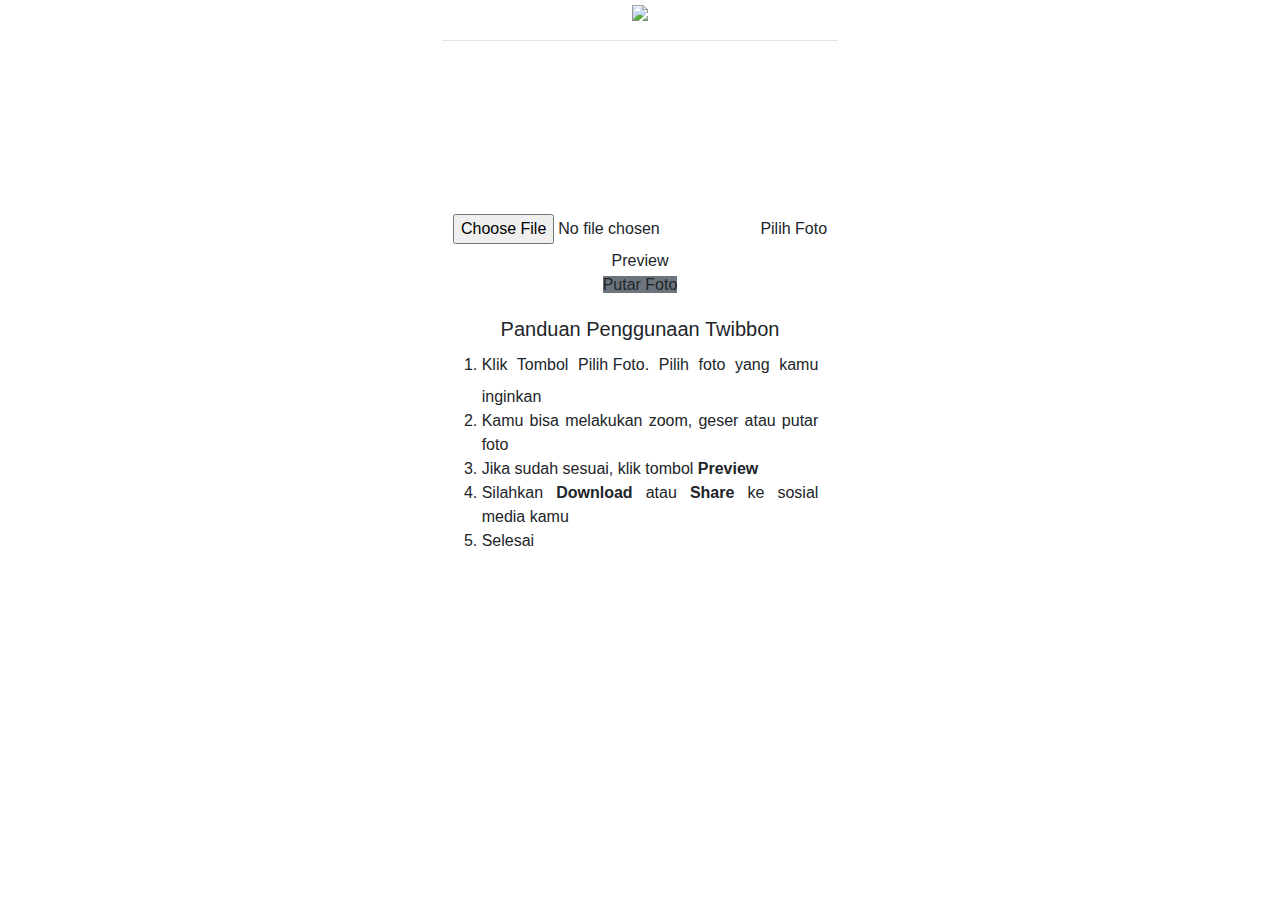
==== test.html @ 63d93a02 "Create test.html" ====
<!doctype html>
<html lang="en">
<head>
<meta charset="utf-8">
<meta name="viewport" content="width=device-width, initial-scale=1, shrink-to-fit=no">
<link rel="stylesheet" href="https://maxcdn.bootstrapcdn.com/bootstrap/4.0.0/css/bootstrap.min.css" integrity="sha384-Gn5384xqQ1aoWXA+058RXPxPg6fy4IWvTNh0E263XmFcJlSAwiGgFAW/dAiS6JXm" crossorigin="anonymous">
<link rel="stylesheet" href="css/croppie.css">
<link rel="stylesheet" href="css/app.css"> 
<script src="https://kit.fontawesome.com/c2b9b7aca3.js"></script> 

<title>udbmoving - UDB Twibbon Generator</title>

</head>
<body>

<div class="container-fluid">
<div class="row justify-content-center">
<div class="col-md-4 text-center mb-4"> 
<img src="images/logo.png" width="120"/>
<hr/>
<div class="uploader"> 
<canvas id="imageCanvas" class="image-canvas"></canvas>
<div class="download-button"> 
<input type="file" name="file" id="imageLoader" class="inputfile" accept="image/*" /> 
<label for="imageLoader">Pilih Foto</label>
<a class="basic-result button">Preview</a>
</div>
<div class="profile-pic-wrap">
<div id="demo-basic"></div> 
<a class="button bg-secondary" id="putar">Putar Foto</a>
</div> 
<a id="downloadlink"></a>
</div>
<div class="card-body">
<h5 class="card-title text-center">Panduan Penggunaan Twibbon</h5>
<ol type="numbered" style="padding-left:20px; text-align:justify;">
<li>Klik Tombol <label for="imageLoader">Pilih Foto</label>. Pilih foto yang kamu inginkan</li>
<li>Kamu bisa melakukan zoom, geser atau putar foto</li>
<li>Jika sudah sesuai, klik tombol <b>Preview</b></li>
<li>Silahkan <b>Download</b> atau <b>Share</b> ke sosial media kamu</li>
<li>Selesai</li>
</ol>
</div>
</div>
</div>
</div> 

<script src="https://code.jquery.com/jquery-3.5.1.slim.min.js" integrity="sha256-4+XzXVhsDmqanXGHaHvgh1gMQKX40OUvDEBTu8JcmNs=" crossorigin="anonymous"></script> 
<script src="https://cdnjs.cloudflare.com/ajax/libs/croppie/2.6.5/croppie.min.js"></script> 
<script src="https://cdn.jsdelivr.net/npm/sweetalert2@10"></script> 
<script src="js/load-image.all.min.js"></script>
<style type="text/css">
	.cr-boundary:before{content:'';position:absolute;top:0;left:0;height:100%;width:100%;background-image:url(badut.png);background-size:100%}
</style>
<script type="text/javascript">var kampanye = '1_twibbon_udb.png'; var judul = 'udbmoving';</script>
<script src="js/app.js"></script> 

</body>
</html>
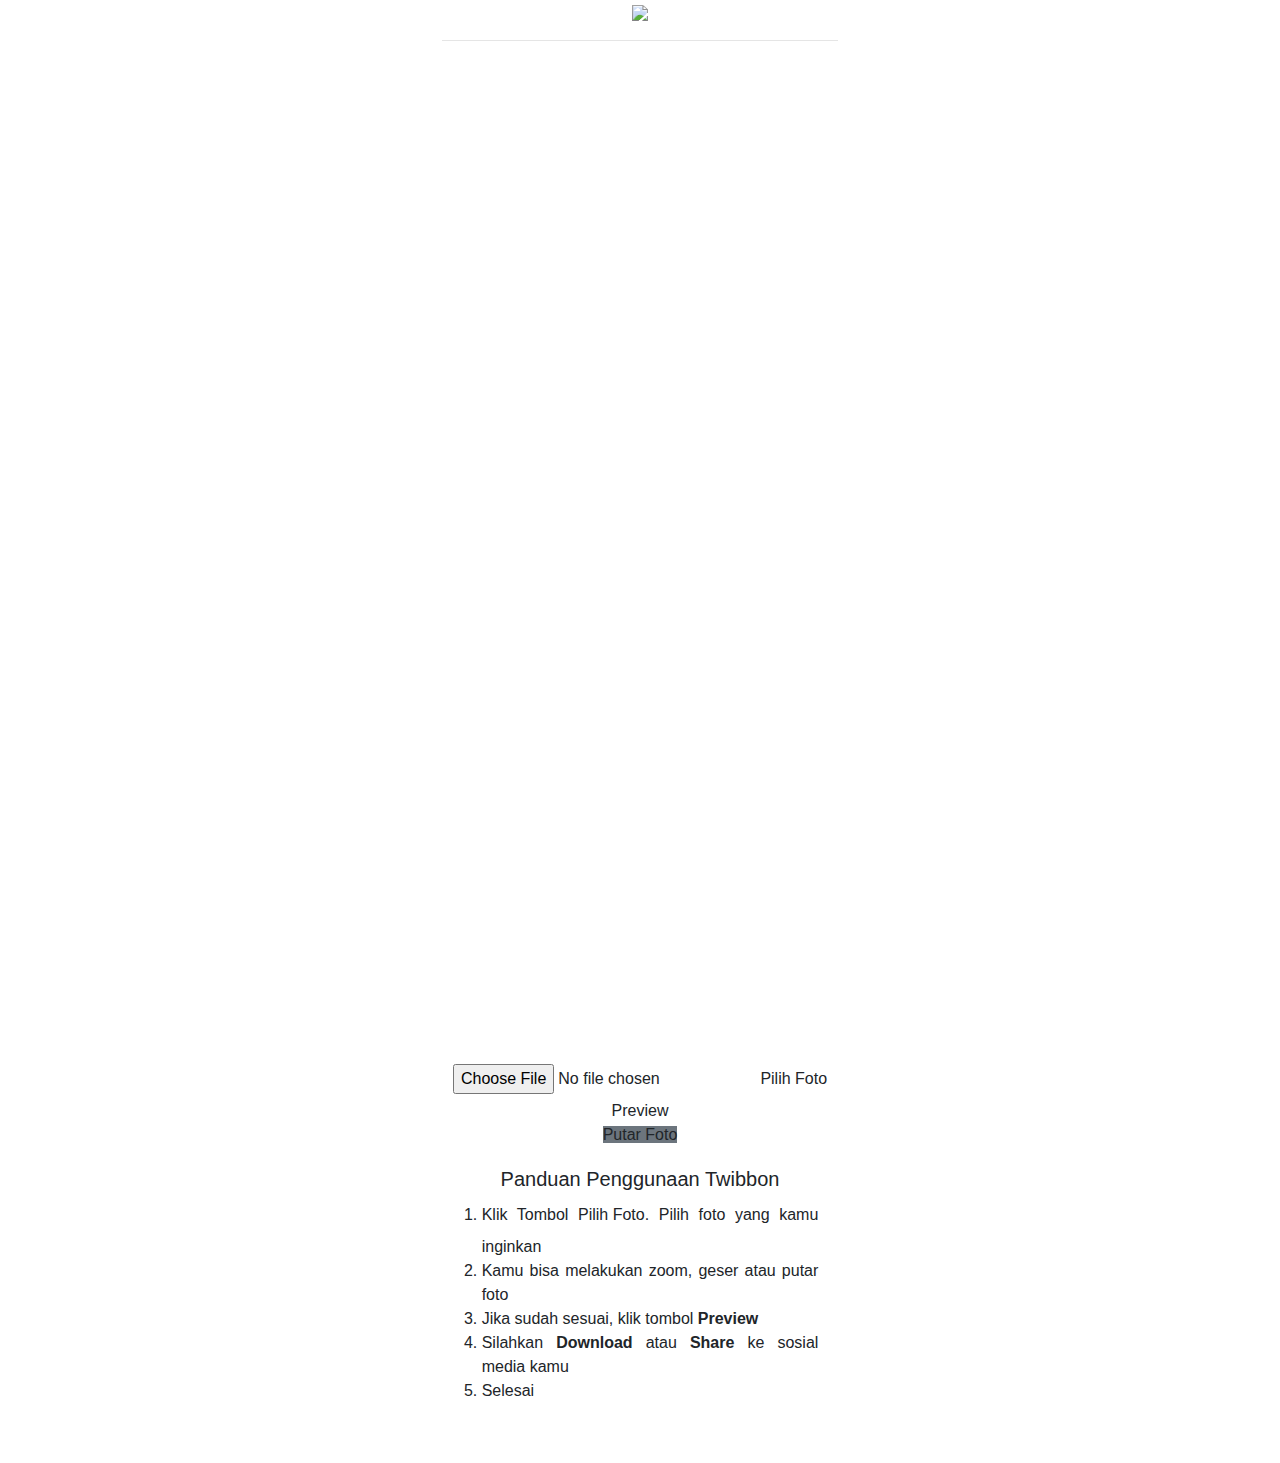
==== commit 25eb5109: "Update test.html" ====
--- a/test.html
+++ b/test.html
@@ -4,8 +4,8 @@
 <meta charset="utf-8">
 <meta name="viewport" content="width=device-width, initial-scale=1, shrink-to-fit=no">
 <link rel="stylesheet" href="https://maxcdn.bootstrapcdn.com/bootstrap/4.0.0/css/bootstrap.min.css" integrity="sha384-Gn5384xqQ1aoWXA+058RXPxPg6fy4IWvTNh0E263XmFcJlSAwiGgFAW/dAiS6JXm" crossorigin="anonymous">
-<link rel="stylesheet" href="css/croppie.css">
-<link rel="stylesheet" href="css/app.css"> 
+<link rel="stylesheet" href="https://www.twibbon.udb.ac.id/css/croppie.css">
+<link rel="stylesheet" href="https://www.twibbon.udb.ac.id/css/app.css"> 
 <script src="https://kit.fontawesome.com/c2b9b7aca3.js"></script> 
 
 <title>udbmoving - UDB Twibbon Generator</title>
@@ -23,7 +23,7 @@
 <div class="download-button"> 
 <input type="file" name="file" id="imageLoader" class="inputfile" accept="image/*" /> 
 <label for="imageLoader">Pilih Foto</label>
-<a class="basic-result button">Preview</a>
+<a class="button" id="basic-result">Preview</a>
 </div>
 <div class="profile-pic-wrap">
 <div id="demo-basic"></div> 
@@ -48,12 +48,204 @@
 <script src="https://code.jquery.com/jquery-3.5.1.slim.min.js" integrity="sha256-4+XzXVhsDmqanXGHaHvgh1gMQKX40OUvDEBTu8JcmNs=" crossorigin="anonymous"></script> 
 <script src="https://cdnjs.cloudflare.com/ajax/libs/croppie/2.6.5/croppie.min.js"></script> 
 <script src="https://cdn.jsdelivr.net/npm/sweetalert2@10"></script> 
-<script src="js/load-image.all.min.js"></script>
+<script src="https://www.twibbon.udb.ac.id/js/load-image.all.min.js"></script>
 <style type="text/css">
 	.cr-boundary:before{content:'';position:absolute;top:0;left:0;height:100%;width:100%;background-image:url(badut.png);background-size:100%}
 </style>
 <script type="text/javascript">var kampanye = '1_twibbon_udb.png'; var judul = 'udbmoving';</script>
-<script src="js/app.js"></script> 
-
+<!--<script src="js/app.js"></script> -->
+
+<script>
+var imageLoader = document.getElementById('imageLoader');
+    imageLoader.addEventListener('change', handleImage, false);
+var canvas = document.getElementById('imageCanvas');
+    canvas.width = 1000;
+    canvas.height = 1000;
+var ctx = canvas.getContext('2d');
+
+
+function popupResult(result) {
+  var html;
+
+  if (result.html) {
+  	html = result.html;
+  }
+
+  if (result.src) {
+  	html = '<img src="' + result.src + '" />'
+  }
+
+  Swal.fire({
+    html:html
+  });
+
+  Swal.fire({
+    title: 'Share ke sosial media kamu',
+    html:html,
+    showDenyButton: true,
+    showCancelButton: true,
+    confirmButtonText: `Share`,
+    denyButtonText: `Download`,
+  }).then((result) => {
+    /* Read more about isConfirmed, isDenied below */
+    if (result.isConfirmed) {
+      shareImage();
+      return false;
+    } else if (result.isDenied) {
+      downloadImage();
+    }
+  })
+
+}
+
+/**
+ * Draw image
+ */
+function drawFrame() {
+  var img = new Image();
+  img.crossOrigin = "Anonymous";
+  img.src = 'images/'+kampanye;  
+  img.onload = function() {
+    ctx.drawImage(img, 0, 0, canvas.width, canvas.height);
+    popupResult({
+			src: document.getElementById('imageCanvas').toDataURL('image/jpg'),
+		});
+	   console.log('popup ok');
+  }
+}
+
+
+function drawProfPict(src) {
+  var img = new Image();
+  img.onload = function(){
+    ctx.drawImage(img, 0, 0, canvas.width, canvas.height);
+    drawFrame();
+  }
+
+  img.src = src;
+}
+
+/**
+ * Load image from user
+ */
+function handleImage(e) {
+  // Clear canvas
+  ctx.clearRect(0, 0, canvas.width, canvas.height);
+
+  var img_url = e.target.files[0];
+  loadImage.parseMetaData(img_url, function(data) {
+    var ori = 0;
+    if (data.exif) {
+      ori = data.exif.get('Orientation');
+    }
+
+    var loadingImage = loadImage(
+      img_url,
+      function(canvas) {
+        $('.cr-slider').css('visibility', 'visible');
+        $('.loader').remove();
+
+        var dataUrl = canvas.toDataURL('image/jpeg');
+        basic.croppie('bind', {
+            url: dataUrl
+        });
+      },
+      {
+        maxWidth: 2800,
+        maxHeight: 2800,
+        orientation: ori,
+        canvas: true
+      });
+
+    loadingImage.onloadstart = function(event) {
+      $('.cr-viewport').append('<div class="loader"></div>');
+    }
+  });
+}
+
+
+/**
+ * Download image from canvas
+ */
+
+function downloadCanvas(link, canvasId, filename) {
+  link.href = document.getElementById(canvasId).toDataURL('image/jpeg');
+  link.download = filename;
+}
+
+/*
+$('#unduh').on('click', '.sweet-alert', function() {
+  downloadCanvas(this, 'imageCanvas', 'udb-twibbon');
+});
+*/
+
+function downloadImage() {
+  var link = document.getElementById("downloadlink");
+  link.href = document.getElementById("imageCanvas").toDataURL();
+  link.download = "udb_twibbon.png";
+  link.click();
+}
+
+
+//share
+function shareImage() {
+  var gambar = document.getElementById("imageCanvas");
+  gambar.toBlob( async function(blob) {
+
+    var file = new File([blob], "udb_twibbon.png", {type: 'image/png'});
+
+    const shareData = {
+      title: 'Share UDB Twibbon',
+      text: '#'+judul+' | UDB The Global Entrepreneur University',
+      url: 'https://twibbon.udb.ac.id?udb='+judul,
+      files: [file]
+    };
+
+    if (navigator.share) {
+        await navigator.share(shareData).then(() => {
+          console.log("Berhasil sharing");
+        })
+        .catch(err => {
+          console.log(err.message);
+        });
+    } else {
+        Swal.fire("Browser tidak support share");
+    }
+
+  });
+};
+
+var basic = $('#demo-basic').croppie({
+    viewport: {
+        width: Math.min(300, window.innerWidth - 50),
+        height: Math.min(300, window.innerWidth - 50)
+    },
+    boundary: {
+      width: Math.min(300, window.innerWidth - 50),
+      height: Math.min(300, window.innerWidth - 50),
+    },
+    enableOrientation: true,
+    enableResize: true,
+    enforceBoundary:false
+});
+
+
+$('#basic-result').on('click', function(e) {
+  e.preventDefault();
+  console.log('OK');
+  var downloadButton = this;
+  basic.croppie('result', {
+		type: 'canvas',
+    size:'original',
+	}).then(function (resp) {
+		drawProfPict(resp);
+	});
+});
+
+//putar
+$('#putar').click(function() {
+  basic.croppie('rotate', -90);
+});
+</script>
 </body>
 </html>
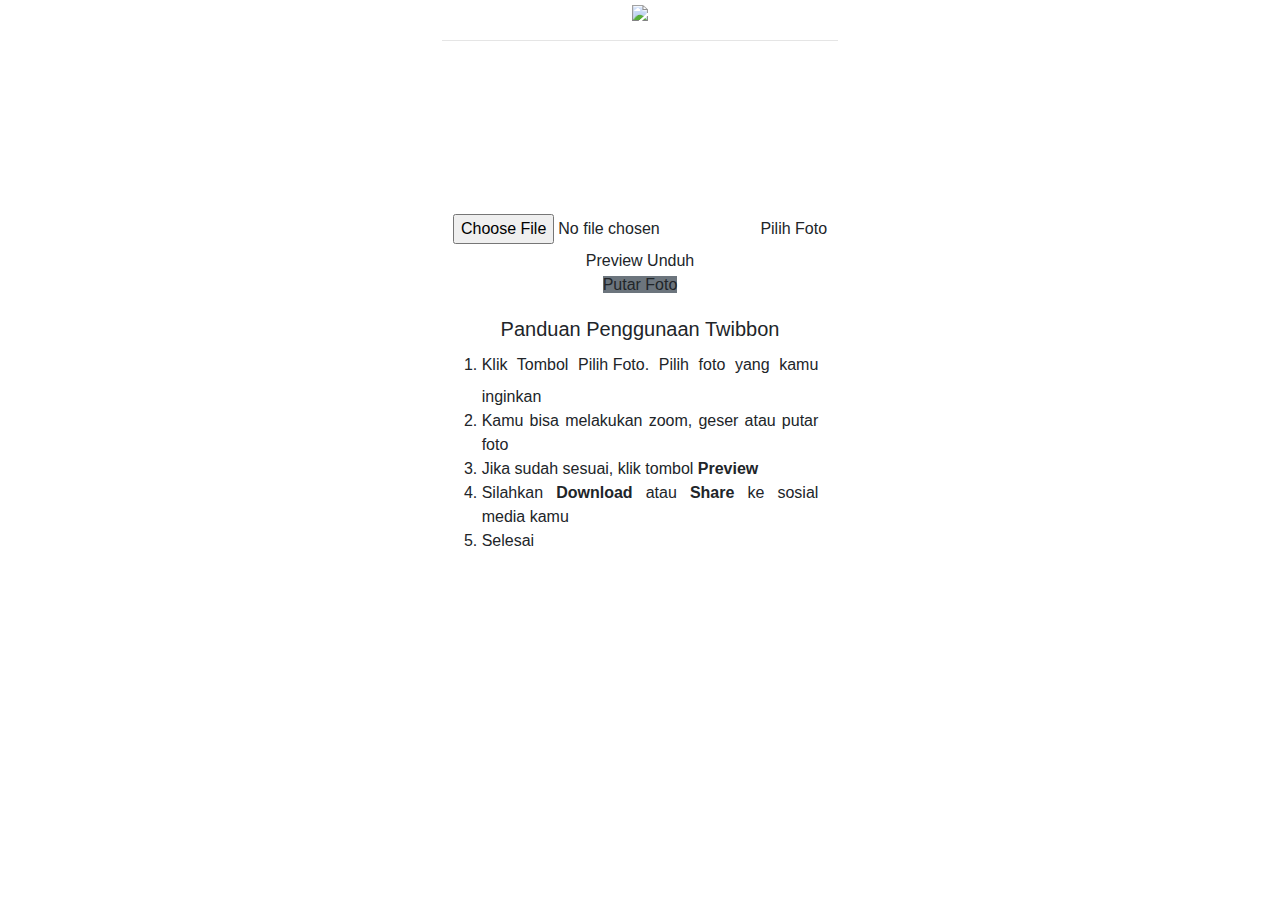
==== commit b1895f5a: "Update test.html" ====
--- a/test.html
+++ b/test.html
@@ -24,12 +24,13 @@
 <input type="file" name="file" id="imageLoader" class="inputfile" accept="image/*" /> 
 <label for="imageLoader">Pilih Foto</label>
 <a class="button" id="basic-result">Preview</a>
+<a id="downloadlink">Unduh</a>
 </div>
 <div class="profile-pic-wrap">
 <div id="demo-basic"></div> 
 <a class="button bg-secondary" id="putar">Putar Foto</a>
 </div> 
-<a id="downloadlink"></a>
+<!--<a id="downloadlink"></a>-->
 </div>
 <div class="card-body">
 <h5 class="card-title text-center">Panduan Penggunaan Twibbon</h5>
@@ -63,7 +64,7 @@
     canvas.height = 1000;
 var ctx = canvas.getContext('2d');
 
-
+/**
 function popupResult(result) {
   var html;
 
@@ -97,6 +98,7 @@
   })
 
 }
+**/
 
 /**
  * Draw image
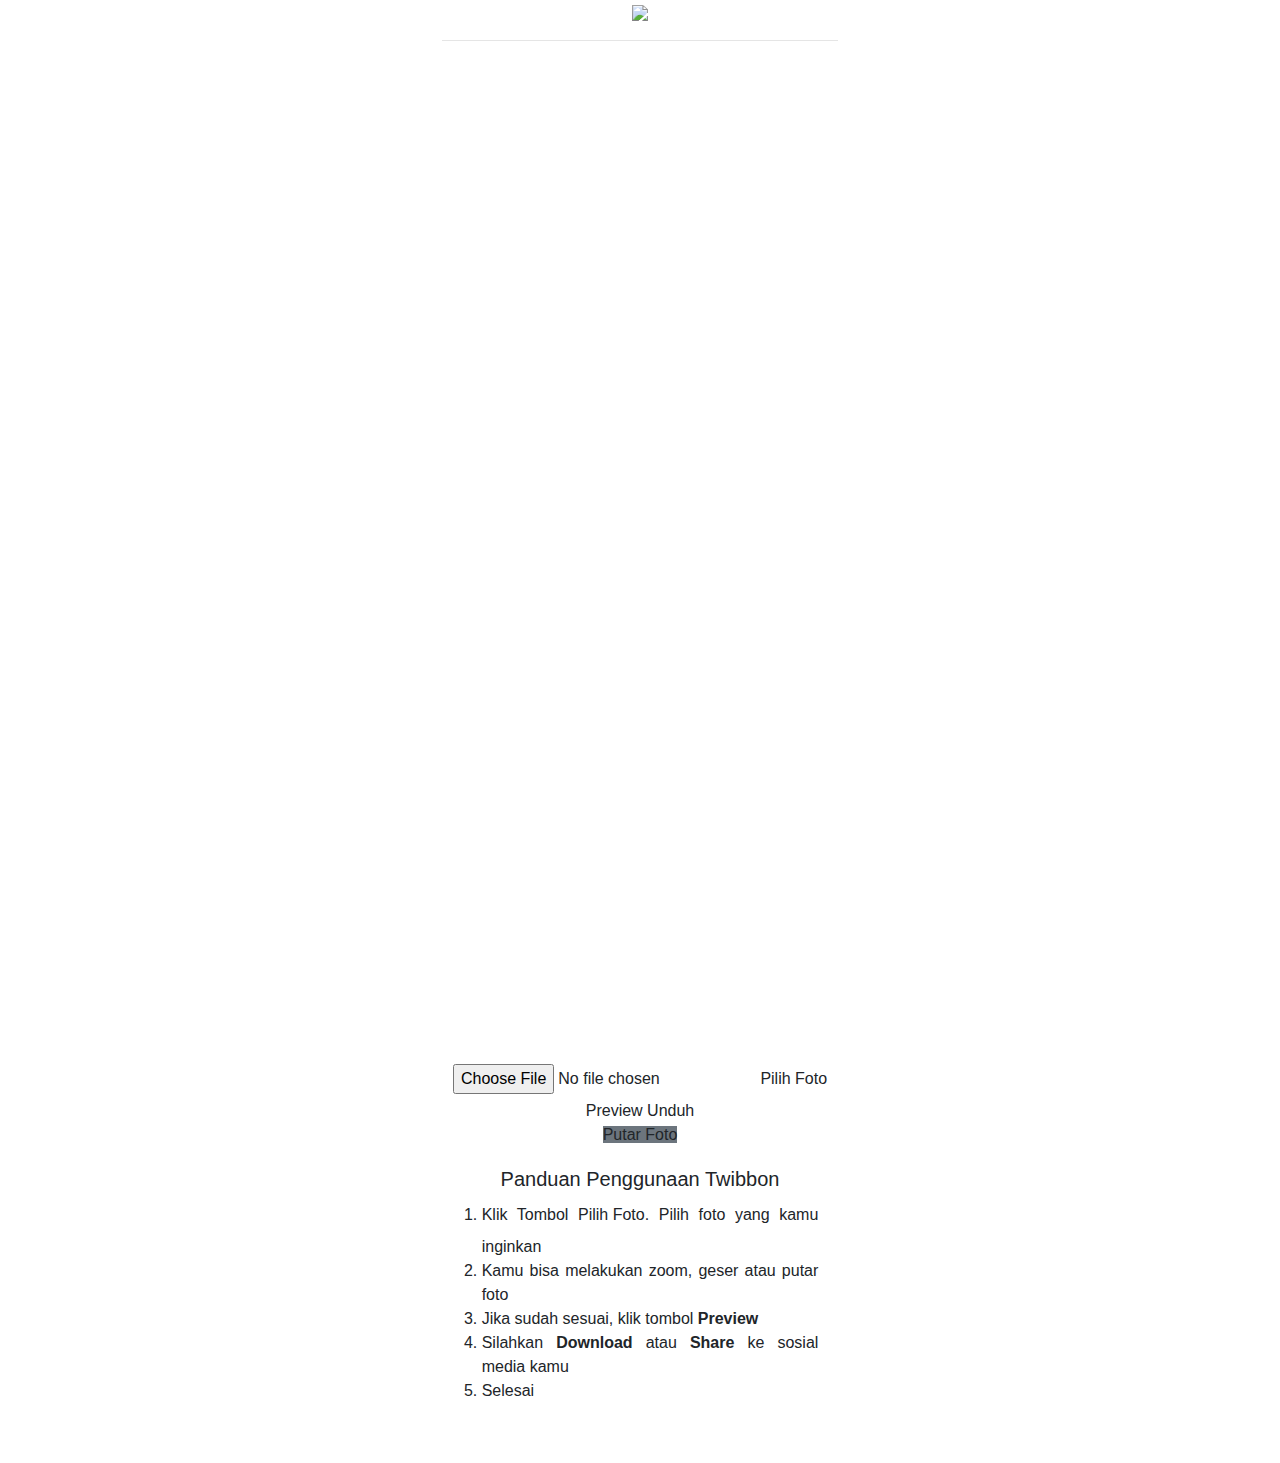
==== commit e7681abe: "Update test.html" ====
--- a/test.html
+++ b/test.html
@@ -88,7 +88,7 @@
     confirmButtonText: `Share`,
     denyButtonText: `Download`,
   }).then((result) => {
-    /* Read more about isConfirmed, isDenied below */
+    /* Read more about isConfirmed, isDenied below 
     if (result.isConfirmed) {
       shareImage();
       return false;
@@ -98,7 +98,7 @@
   })
 
 }
-**/
+*/
 
 /**
  * Draw image
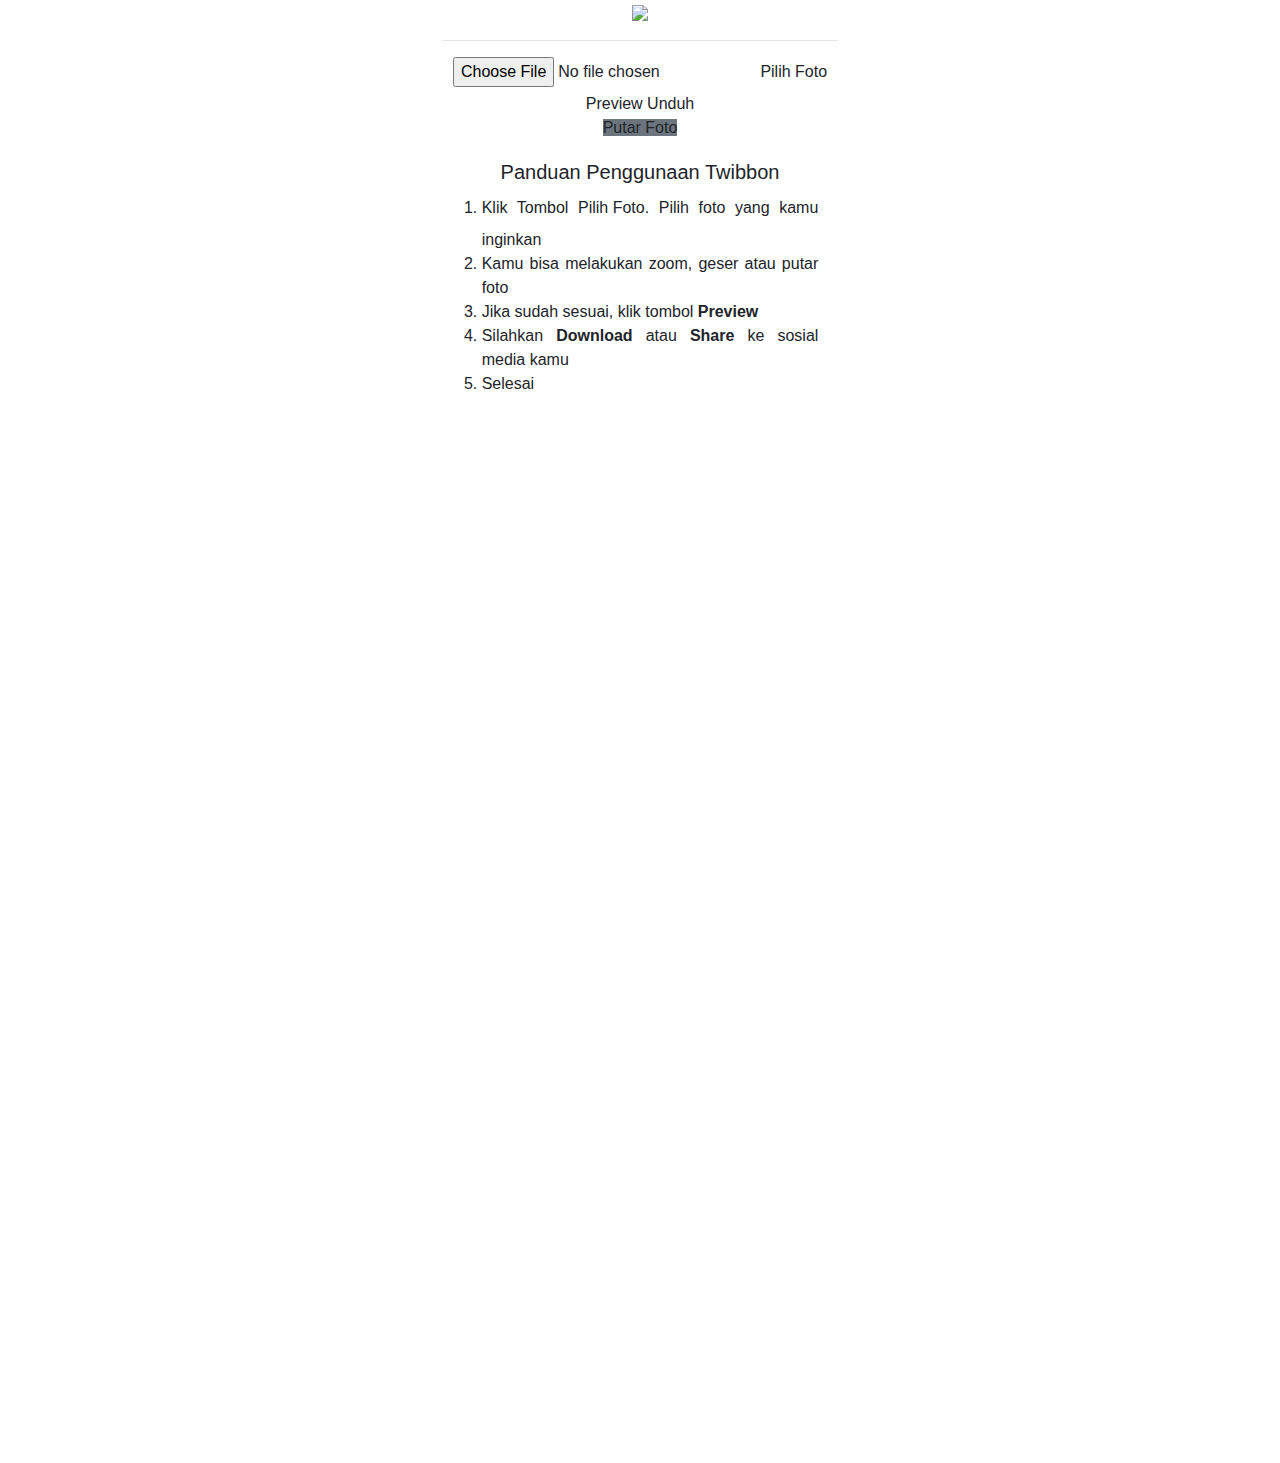
==== commit 99a5a19f: "Update test.html" ====
--- a/test.html
+++ b/test.html
@@ -19,7 +19,7 @@
 <img src="images/logo.png" width="120"/>
 <hr/>
 <div class="uploader"> 
-<canvas id="imageCanvas" class="image-canvas"></canvas>
+<!--<canvas id="imageCanvas" class="image-canvas"></canvas>-->
 <div class="download-button"> 
 <input type="file" name="file" id="imageLoader" class="inputfile" accept="image/*" /> 
 <label for="imageLoader">Pilih Foto</label>
@@ -41,6 +41,8 @@
 <li>Silahkan <b>Download</b> atau <b>Share</b> ke sosial media kamu</li>
 <li>Selesai</li>
 </ol>
+<canvas id="imageCanvas" class="image-canvas"></canvas>
+
 </div>
 </div>
 </div>
